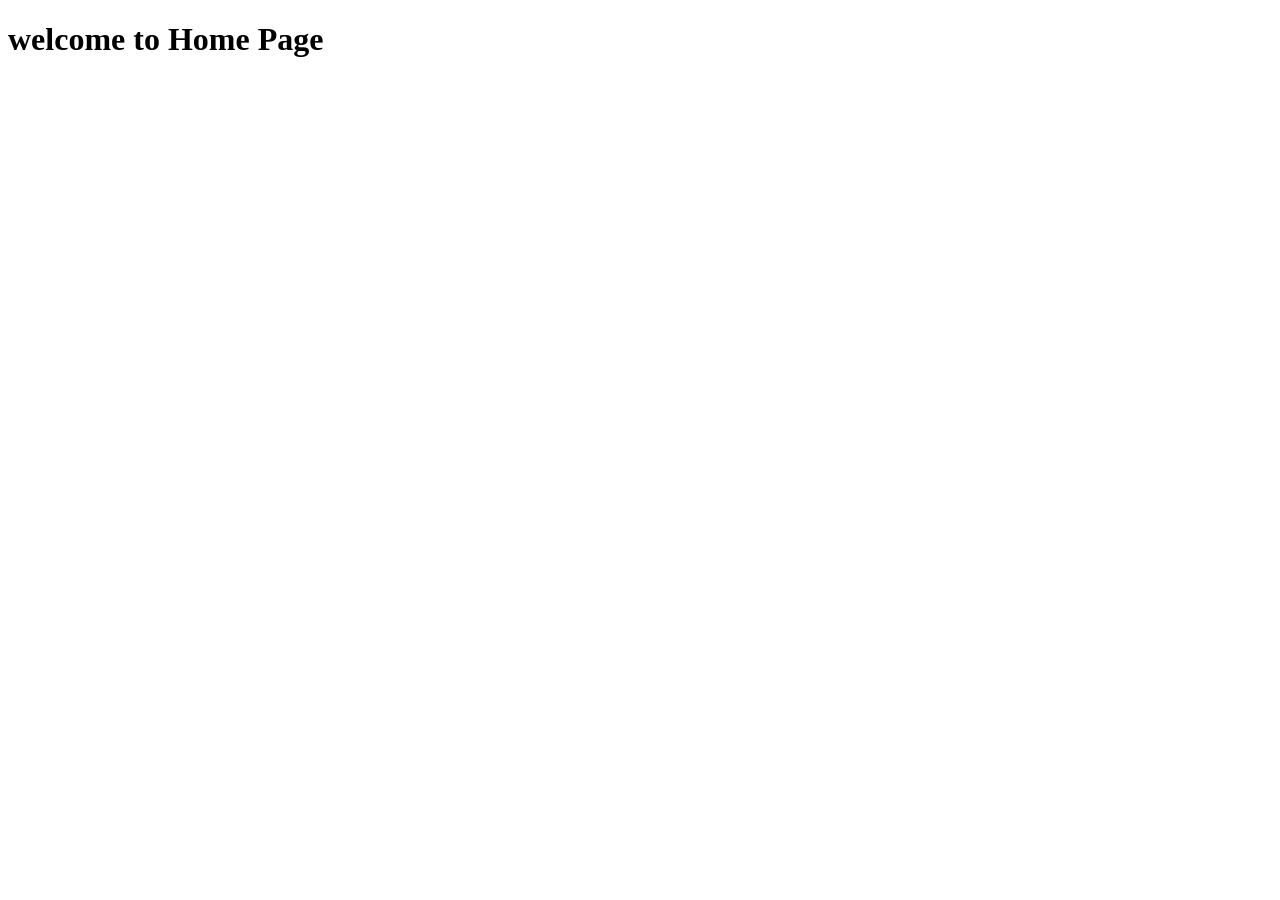
==== home.html @ d998e4df "created home html file" ====
<!DOCTYPE html>
<html lang="en">
<head>
    <meta charset="UTF-8">
    <meta name="viewport" content="width=device-width, initial-scale=1.0">
    <title>Home Page</title>
</head>
<body>
    <h1>welcome to Home Page</h1>
</body>
</html>
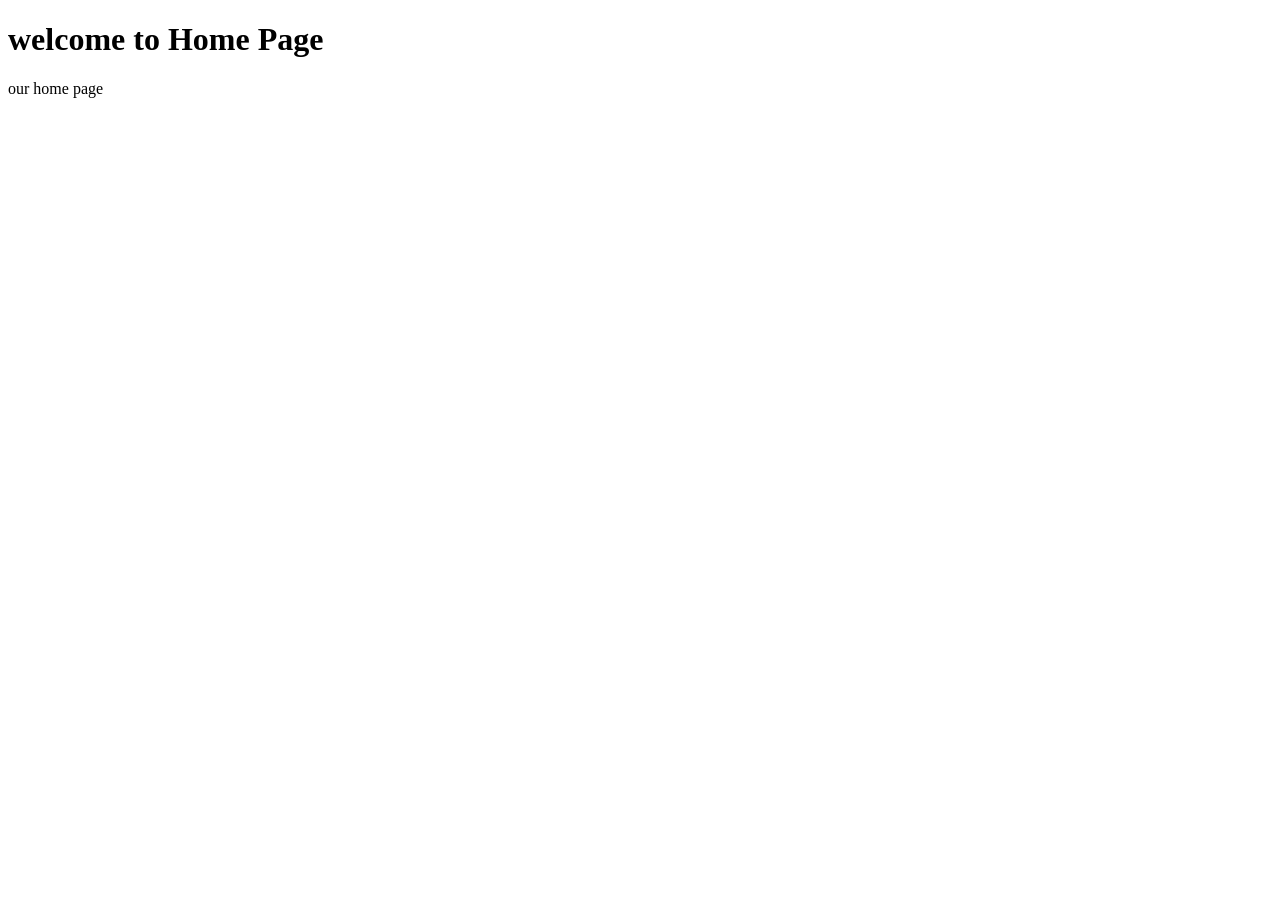
==== commit 3694b6a5: "updated home page" ====
--- a/home.html
+++ b/home.html
@@ -7,5 +7,6 @@
 </head>
 <body>
     <h1>welcome to Home Page</h1>
+    <p>our home page</p>
 </body>
 </html>
